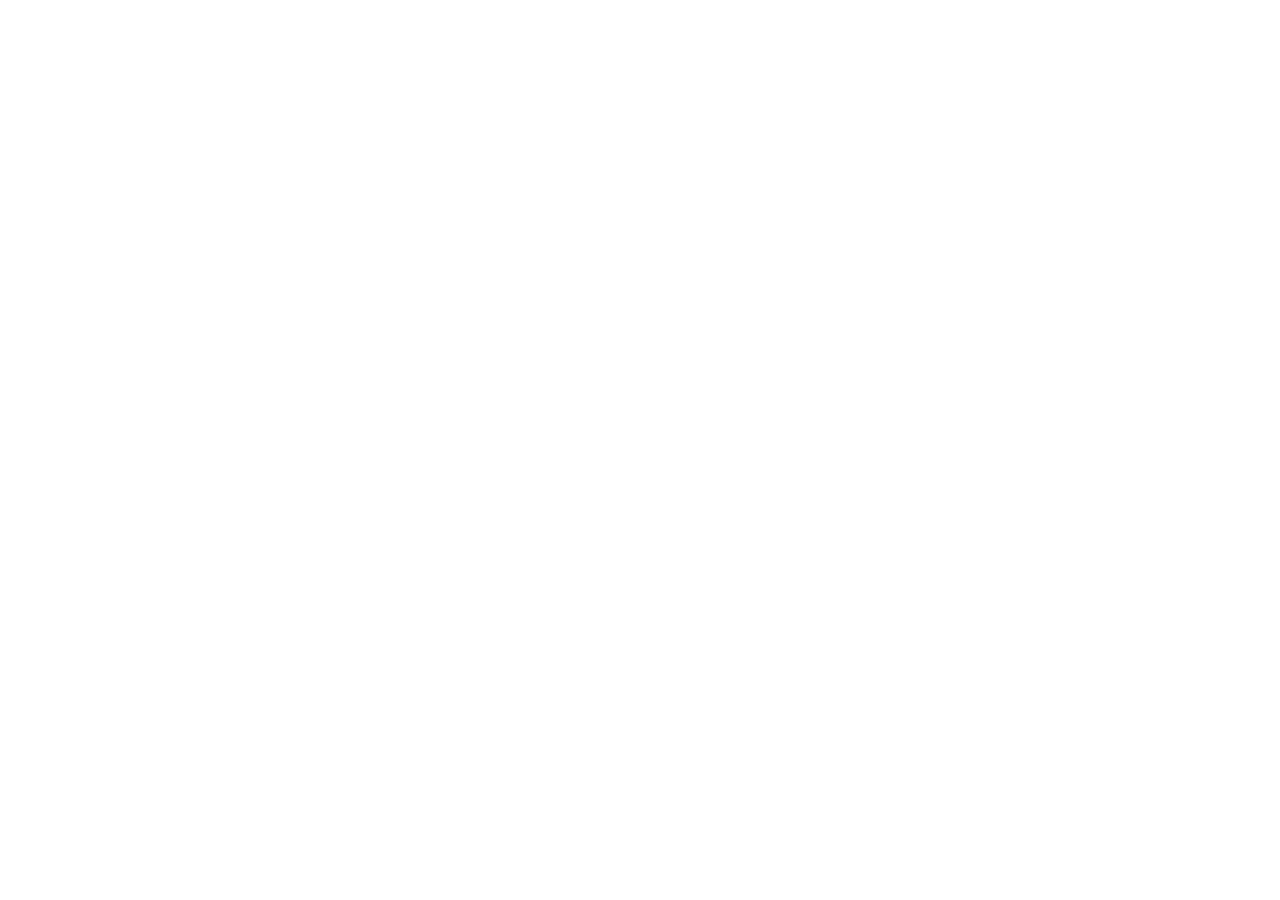
==== claim.html @ 85eba22b "feat: add claim page" ====
<!DOCTYPE html>
<html lang="en">
<head>
    <meta charset="UTF-8">
    <meta name="viewport" content="width=device-width, initial-scale=1.0">
    <title>Incentive Claim</title>
    <link rel="stylesheet" href="claim.css">
</head>
<body>
    
</body>
</html>
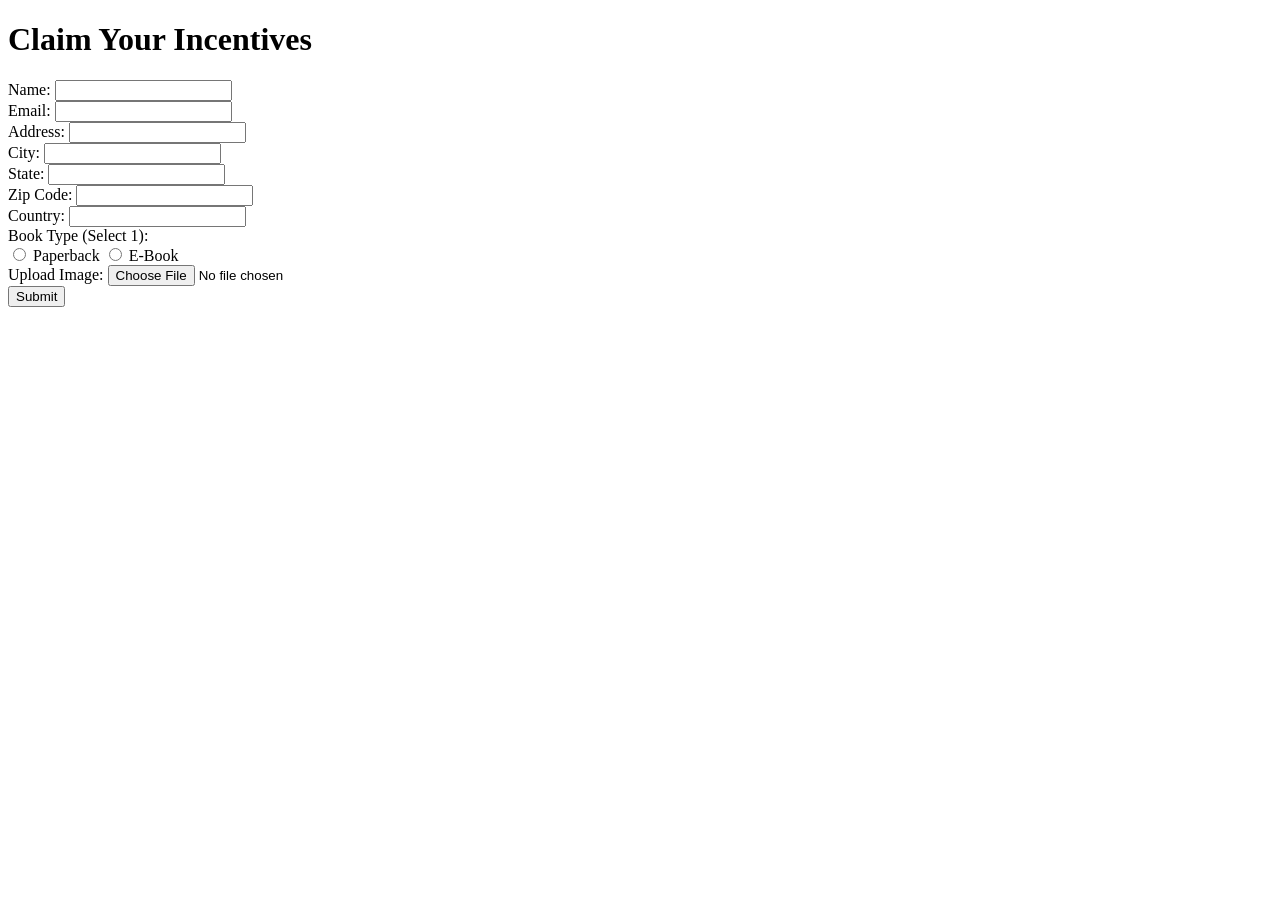
==== commit 7669750e: "feat: add form on claim page" ====
--- a/claim.html
+++ b/claim.html
@@ -7,6 +7,50 @@
     <link rel="stylesheet" href="claim.css">
 </head>
 <body>
-    
+    <h1>Claim Your Incentives</h1>
+    <form id="myForm">
+        <div class="form-group">
+            <label for="name">Name:</label>
+            <input type="text" id="name" name="name" required>
+        </div>
+        <div class="form-group">
+            <label for="email">Email:</label>
+            <input type="email" id="email" name="email" required>
+        </div>
+        <div class="form-group">
+            <label for="address">Address:</label>
+            <input type="text" id="address" name="address" required>
+        </div>
+        <div class="form-group">
+            <label for="city">City:</label>
+            <input type="text" id="city" name="city" required>
+        </div>
+        <div class="form-group">
+            <label for="state">State:</label>
+            <input type="text" id="state" name="state" required>
+        </div>
+        <div class="form-group">
+            <label for="zip">Zip Code:</label>
+            <input type="text" id="zip" name="zip" required>
+        </div>
+        <div class="form-group">
+            <label for="country">Country:</label>
+            <input type="text" id="country" name="country" required>
+        </div>
+        <div class="form-group">
+            <label>Book Type (Select 1):</label>
+            <div class="radio-group">
+                <input type="radio" id="book1" name="bookType" value="paperback">
+                <label for="paperback">Paperback</label>
+                <input type="radio" id="book2" name="bookType" value="ebook">
+                <label for="ebook">E-Book</label>
+            </div>
+        </div>
+        <div class="form-group">
+            <label for="imageFile">Upload Image:</label>
+            <input type="file" id="imageFile" name="imageFile" accept="image/*" required>
+        </div>
+        <button type="button" id="submitBtn" onclick="submitForm()">Submit</button>
+    </form>
 </body>
 </html>
